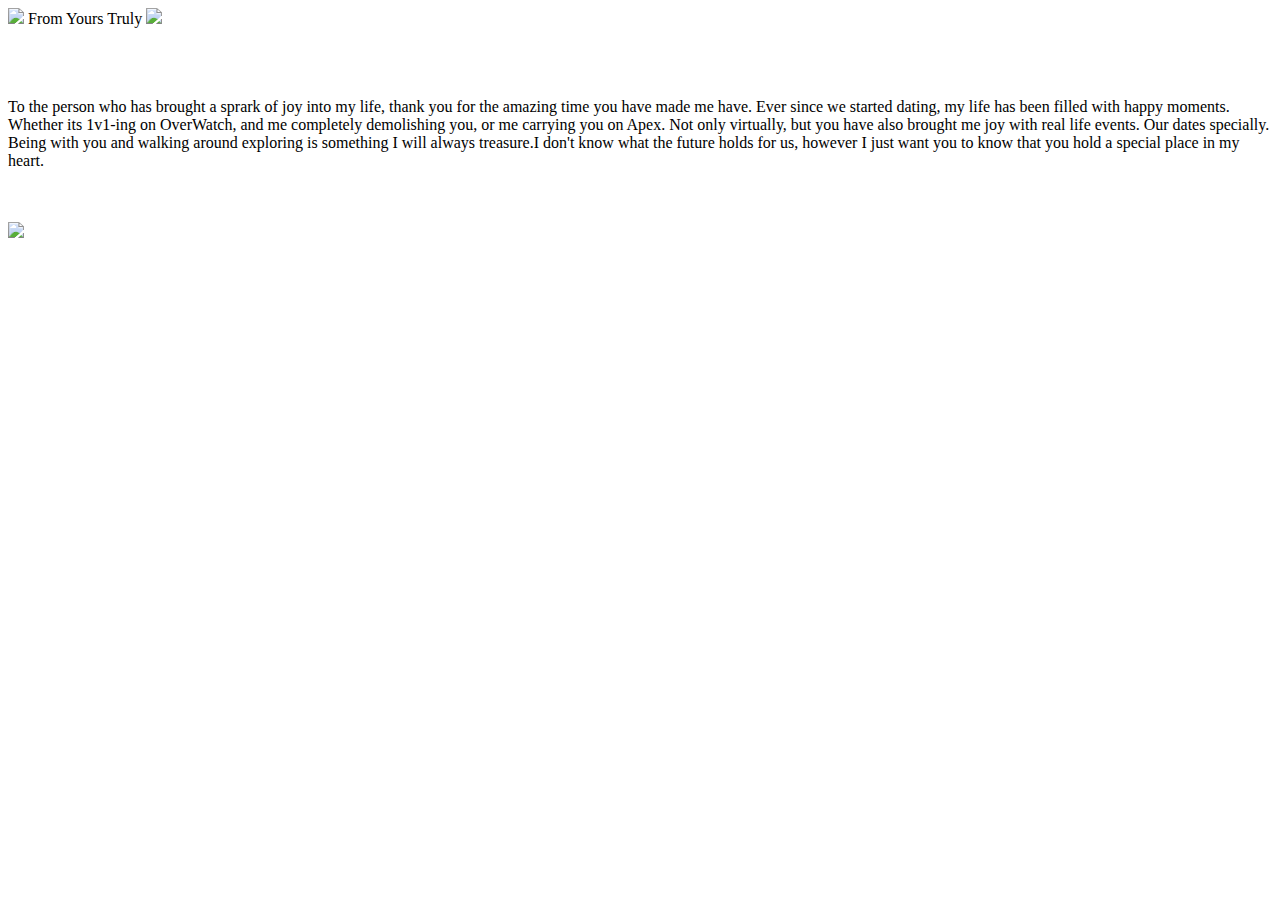
==== letter.html @ 1469dde7 "Create letter.html" ====
<!DOCTYPE html>
<html lang="en">
  <head>
    <meta charset="UTF-8" />
    <meta http-equiv="X-UA-Compatible" content="IE=edge" />
    <meta name="viewport" content="width=device-width, initial-scale=1.0" />
    <title>YoursTruly</title>
    <link rel="stylesheet" href="/stylesheets/index_style.css" />
  </head>

  <body>
    <header>
      <img class="heart" src="/images/Grey Heart.png" />
      From Yours Truly
      <img class="heart" src="/images/Grey Heart.png" />
    </header>

    <br />
    <br />
    <br />

    <div class="content">
      <p id="message1">
        To the person who has brought a sprark of joy into my life, thank you
        for the amazing time you have made me have. Ever since we started
        dating, my life has been filled with happy moments. Whether its 1v1-ing
        on OverWatch, and me completely demolishing you, or me carrying you on
        Apex. Not only virtually, but you have also brought me joy with real
        life events. Our dates specially. Being with you and walking around
        exploring is something I will always treasure.I don't know what the
        future holds for us, however I just want you to know that you hold a
        special place in my heart.
      </p>
    </div>

    <br />
    <br />
    
    <div class="content">
      <img id="image2" src="/images/Lion King meme.jpg" />
    </div>
  </body>
</html>
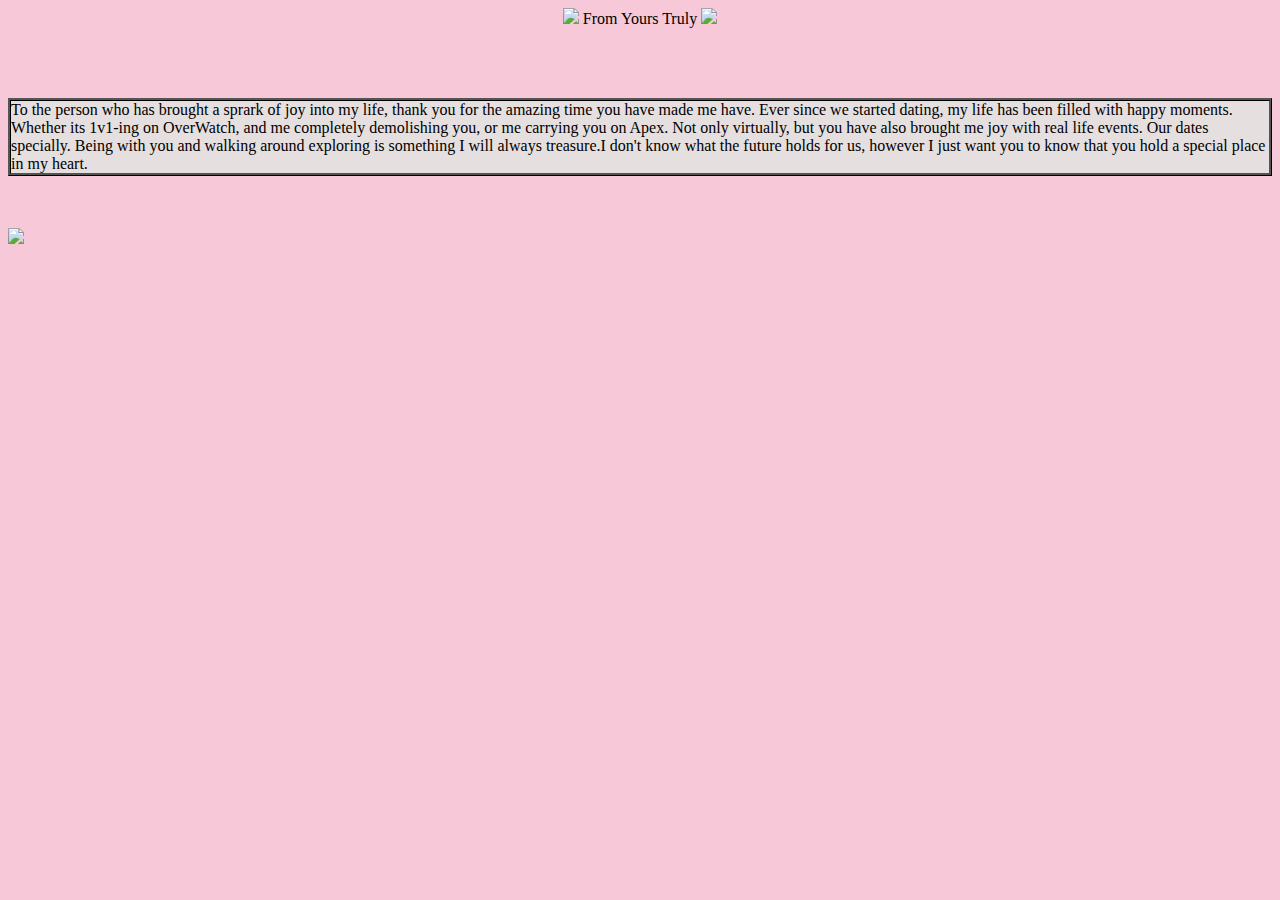
==== commit 6a0a8c23: "Update letter.html" ====
--- a/letter.html
+++ b/letter.html
@@ -5,7 +5,7 @@
     <meta http-equiv="X-UA-Compatible" content="IE=edge" />
     <meta name="viewport" content="width=device-width, initial-scale=1.0" />
     <title>YoursTruly</title>
-    <link rel="stylesheet" href="/stylesheets/index_style.css" />
+    <link rel="stylesheet" href="index_style.css" />
   </head>
 
   <body>
--- a/index_style.css
+++ b/index_style.css
@@ -0,0 +1,47 @@
+html {
+  background-color: rgb(247, 201, 216);
+}
+
+header {
+  text-align: center;
+}
+
+@media (max-width: 500px) {
+  header {
+    display: flex;
+    justify-content: center;
+  }
+
+  #message1 {
+    display: flex;
+    align-items: center;
+    justify-content: center;
+  }
+
+  
+  #image2 {
+    height: 250px;
+    width: 300px;
+    display: flex;
+    align-items: center;
+    justify-content: center;
+  }
+}
+
+.heart{
+  width: 25px;
+}
+
+
+
+#message1 {
+  background-color: rgb(230, 223, 223);
+  border-style: ridge;
+  border-color: black;
+}
+
+#message2 {
+  background-color: rgb(230, 223, 223);
+  border-style: ridge;
+  border-color: black;
+}
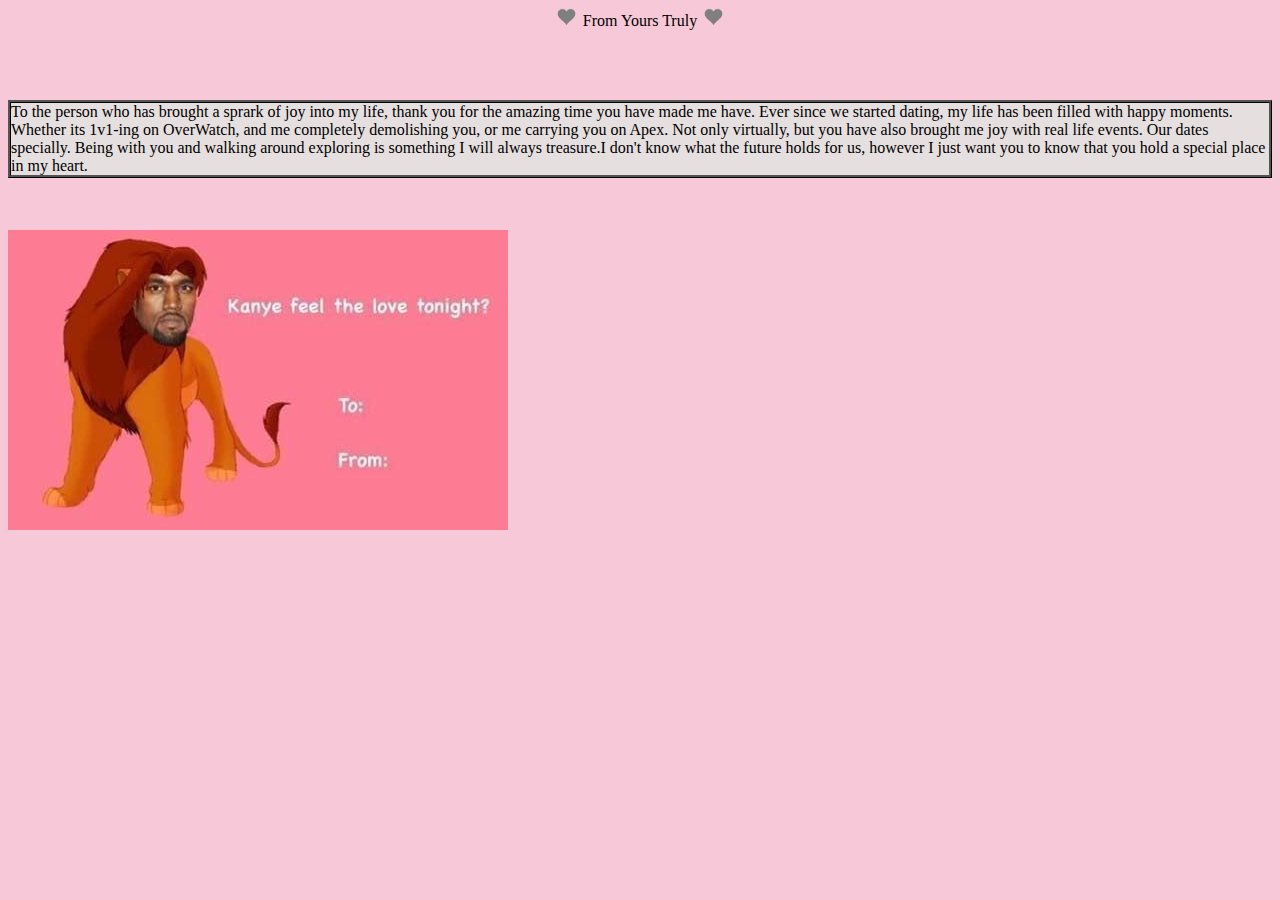
==== commit e888c191: "Update letter.html" ====
--- a/letter.html
+++ b/letter.html
@@ -10,9 +10,9 @@
 
   <body>
     <header>
-      <img class="heart" src="/images/Grey Heart.png" />
+      <img class="heart" src="Grey Heart.png" />
       From Yours Truly
-      <img class="heart" src="/images/Grey Heart.png" />
+      <img class="heart" src="Grey Heart.png" />
     </header>
 
     <br />
@@ -37,7 +37,7 @@
     <br />
     
     <div class="content">
-      <img id="image2" src="/images/Lion King meme.jpg" />
+      <img id="image2" src="Lion King meme.jpg" />
     </div>
   </body>
 </html>
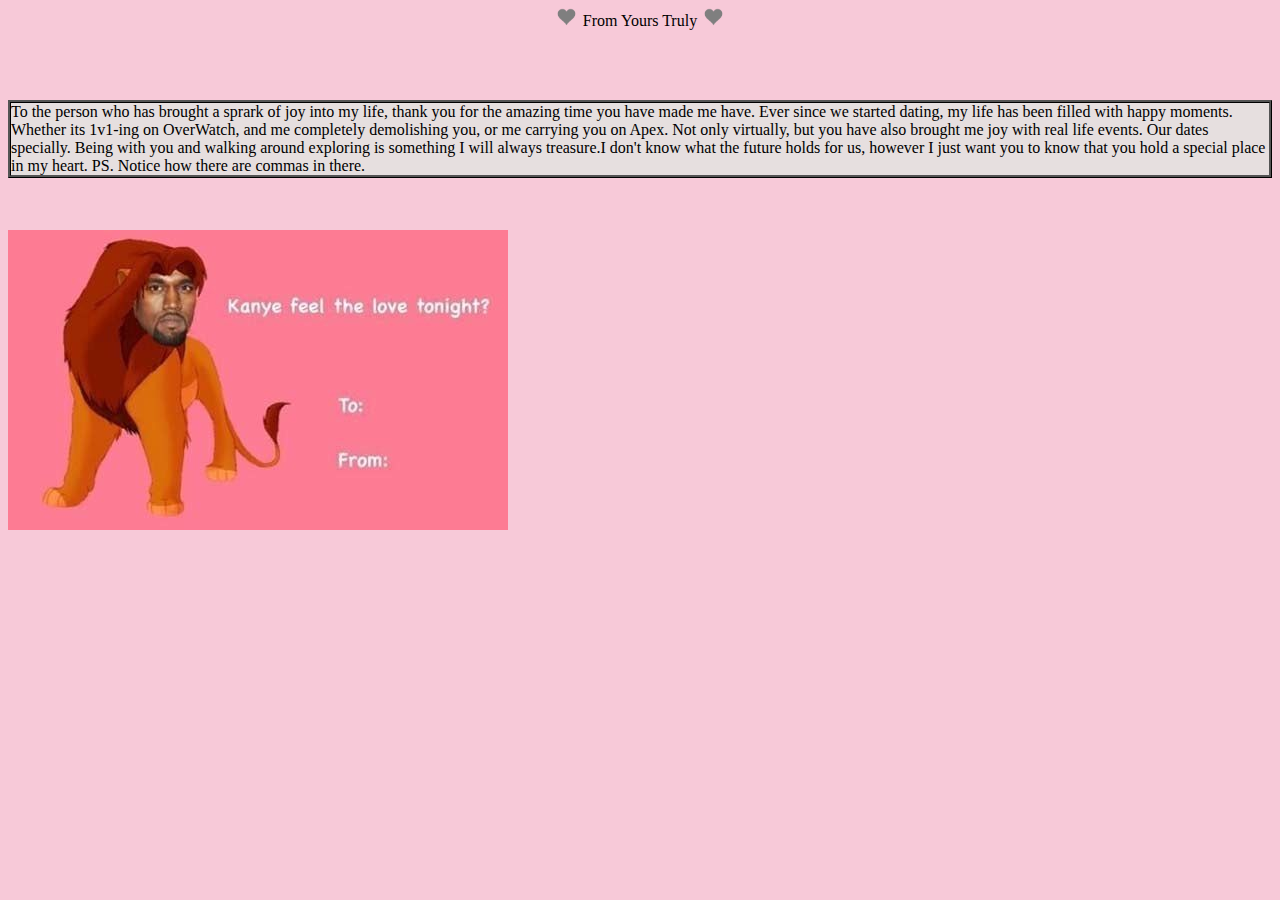
==== commit 9f5b99c0: "Update letter.html" ====
--- a/letter.html
+++ b/letter.html
@@ -29,7 +29,7 @@
         life events. Our dates specially. Being with you and walking around
         exploring is something I will always treasure.I don't know what the
         future holds for us, however I just want you to know that you hold a
-        special place in my heart.
+        special place in my heart. PS. Notice how there are commas in there.
       </p>
     </div>
 
